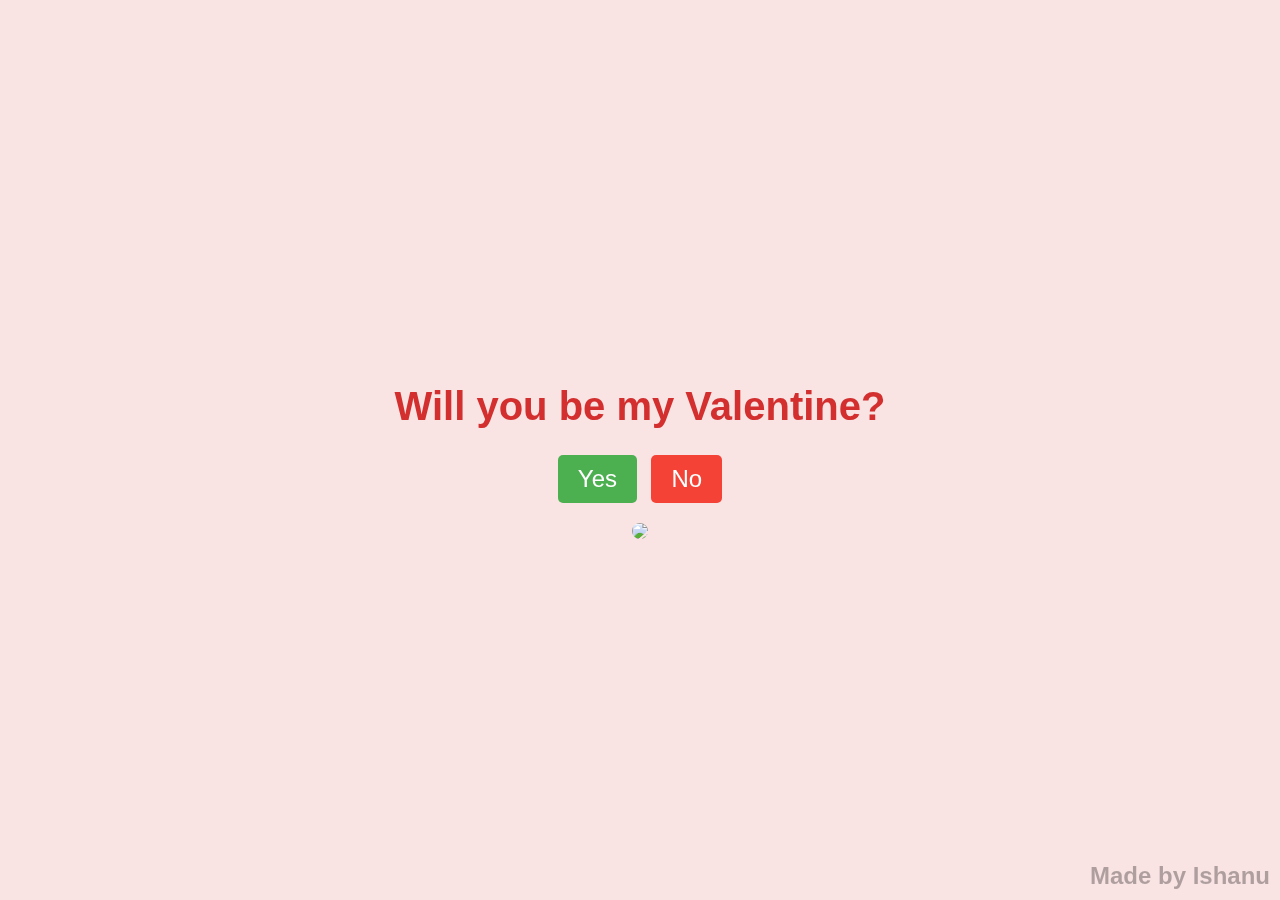
==== index.html @ 9cc27e78 "Add files via upload" ====
<!DOCTYPE html>
<html lang="en">
<head>
    <meta charset="UTF-8">
    <meta name="viewport" content="width=device-width, initial-scale=1.0">
    <title>Will You Be My Valentine?</title>
    <link rel="stylesheet" href="styles.css">
</head>
<body>
    <div class="container">
        <h1>Will you be my Valentine?</h1>
        <div class="buttons">
            <button class="yes-button" onclick="handleYesClick()">Yes</button>
            <button class="no-button" onclick="handleNoClick()">No</button>
        </div>
        <div class="gif_container">
            <img src="https://media.tenor.com/Ow1niQvUaIwAAAAi/cosytales-couple.gif">
        </div>
    </div>
    <div class="watermark">Made by Ishanu</div>
    <script src="script.js"></script>
</body>
</html>
---- styles.css ----
/* General body styling */
body {
  display: flex;
  justify-content: center;
  align-items: center;
  height: 100vh;
  margin: 0;
  background-color: #f9e3e3; /* Light pink background */
  font-family: 'Arial', sans-serif;
  flex-direction: column;
  position: relative; /* Ensure hearts appear in the background */
  overflow: hidden; /* Prevent scrolling when hearts animate */
}

/* Container holding the content */
.container {
  text-align: center;
  z-index: 1; /* Keeps the buttons and other content above the hearts */
}

/* Title styling */
h1 {
  font-size: 2.5em;
  color: #d32f2f; /* Red color for the heading */
}

/* Button container */
.buttons {
  margin-top: 20px;
}

/* Yes button styling */
.yes-button {
  font-size: 1.5em;
  padding: 10px 20px;
  margin-right: 10px;
  background-color: #4caf50;
  color: white;
  border: none;
  border-radius: 5px;
  cursor: pointer;
}

/* No button styling */
.no-button {
  font-size: 1.5em;
  padding: 10px 20px;
  background-color: #f44336;
  color: white;
  border: none;
  border-radius: 5px;
  cursor: pointer;
}

/* GIF styling */
.gif_container img {
  max-width: 100%;
  height: auto;
  border-radius: 10px;
  margin-top: 20px;
}

/* Floating love symbol styling */
.love {
  position: absolute;
  font-size: 30px; /* Adjust the size of the love symbol */
  animation: floatLove 5s linear infinite;
  opacity: 0.8;
  z-index: 0;
}

/* Floating animation for the love symbol (❤️) */
@keyframes floatLove {
  0% {
    transform: translateY(100vh) scale(1);
  }
  50% {
    transform: translateY(-50vh) scale(1.2);
  }
  100% {
    transform: translateY(-100vh) scale(1);
  }
}

/* Watermark styling */
.watermark {
    position: fixed;
    bottom: 10px;
    right: 10px;
    font-size: 1.5em;
    color: rgba(0, 0, 0, 0.3);
    font-weight: bold;
    z-index: -1;
    pointer-events: none;
}

/* Responsiveness for smaller screens */
@media (max-width: 768px) {
  .love {
    font-size: 25px;
  }
}

@media (max-width: 480px) {
  .love {
    font-size: 20px;
  }
}
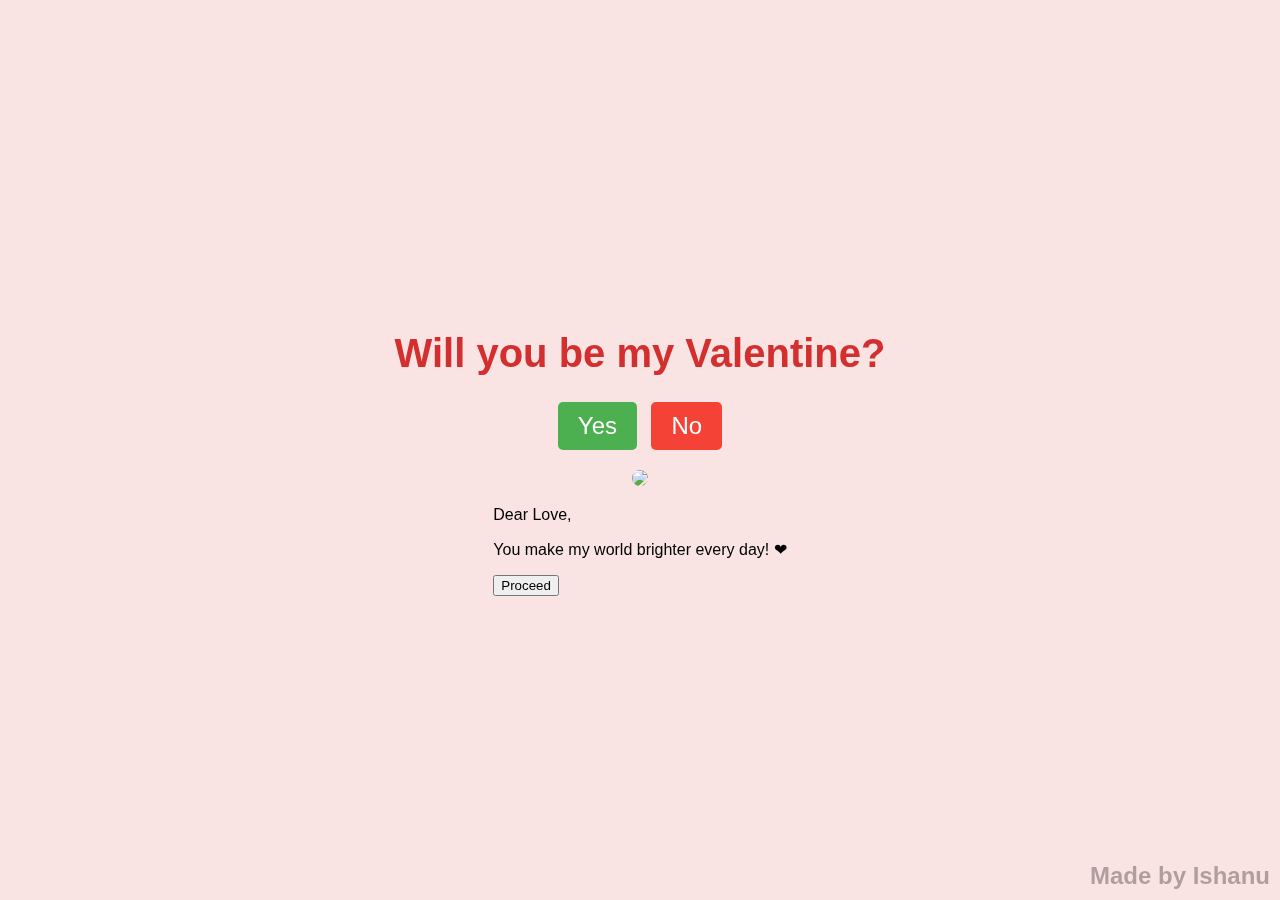
==== commit 810964b4: "Update index.html" ====
--- a/index.html
+++ b/index.html
@@ -7,6 +7,10 @@
     <link rel="stylesheet" href="styles.css">
 </head>
 <body>
+    <audio id="bg-music" autoplay loop>
+        <source src="romantic_music.mp3" type="audio/mpeg">
+    </audio>
+
     <div class="container">
         <h1>Will you be my Valentine?</h1>
         <div class="buttons">
@@ -17,7 +21,16 @@
             <img src="https://media.tenor.com/Ow1niQvUaIwAAAAi/cosytales-couple.gif">
         </div>
     </div>
+
     <div class="watermark">Made by Ishanu</div>
+
+    <!-- Love Letter Popup -->
+    <div class="love-letter hidden">
+        <p>Dear Love,</p>
+        <p>You make my world brighter every day! ❤</p>
+        <button onclick="redirectToYesPage()">Proceed</button>
+    </div>
+
     <script src="script.js"></script>
 </body>
 </html>
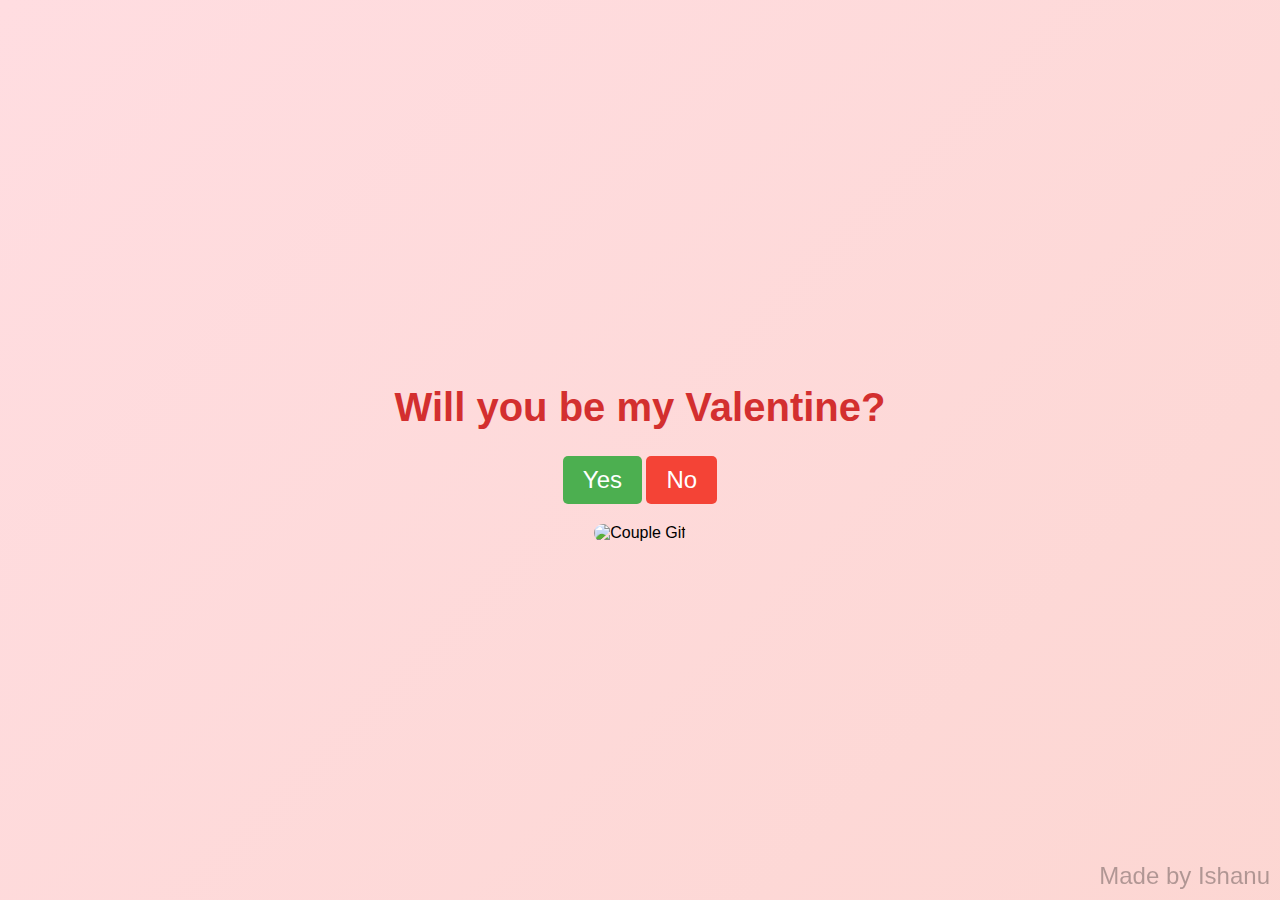
==== commit 88dc6f9b: "Update index.html" ====
--- a/index.html
+++ b/index.html
@@ -8,7 +8,7 @@
 </head>
 <body>
     <audio id="bg-music" autoplay loop>
-        <source src="romantic_music.mp3" type="audio/mpeg">
+        <source src="https://www.bensound.com/bensound-music/bensound-romantic.mp3" type="audio/mpeg">
     </audio>
 
     <div class="container">
@@ -18,19 +18,12 @@
             <button class="no-button" onclick="handleNoClick()">No</button>
         </div>
         <div class="gif_container">
-            <img src="https://media.tenor.com/Ow1niQvUaIwAAAAi/cosytales-couple.gif">
+            <img src="https://media.tenor.com/Ow1niQvUaIwAAAAi/cosytales-couple.gif" alt="Couple Gif">
         </div>
     </div>
 
     <div class="watermark">Made by Ishanu</div>
 
-    <!-- Love Letter Popup -->
-    <div class="love-letter hidden">
-        <p>Dear Love,</p>
-        <p>You make my world brighter every day! ❤</p>
-        <button onclick="redirectToYesPage()">Proceed</button>
-    </div>
-
     <script src="script.js"></script>
 </body>
 </html>
--- a/styles.css
+++ b/styles.css
@@ -5,54 +5,45 @@
   align-items: center;
   height: 100vh;
   margin: 0;
-  background-color: #f9e3e3; /* Light pink background */
   font-family: 'Arial', sans-serif;
-  flex-direction: column;
-  position: relative; /* Ensure hearts appear in the background */
-  overflow: hidden; /* Prevent scrolling when hearts animate */
+  overflow: hidden;
+  background: linear-gradient(-45deg, #ff9a9e, #fad0c4, #ffdde1);
+  background-size: 400% 400%;
+  animation: gradientBG 8s ease infinite;
 }
 
-/* Container holding the content */
+/* Container */
 .container {
   text-align: center;
-  z-index: 1; /* Keeps the buttons and other content above the hearts */
+  z-index: 1;
 }
 
-/* Title styling */
+/* Title */
 h1 {
   font-size: 2.5em;
-  color: #d32f2f; /* Red color for the heading */
+  color: #d32f2f;
 }
 
-/* Button container */
-.buttons {
-  margin-top: 20px;
-}
-
-/* Yes button styling */
-.yes-button {
+/* Buttons */
+.yes-button, .no-button {
   font-size: 1.5em;
   padding: 10px 20px;
-  margin-right: 10px;
-  background-color: #4caf50;
-  color: white;
   border: none;
   border-radius: 5px;
   cursor: pointer;
 }
 
-/* No button styling */
+.yes-button {
+  background-color: #4caf50;
+  color: white;
+}
+
 .no-button {
-  font-size: 1.5em;
-  padding: 10px 20px;
   background-color: #f44336;
   color: white;
-  border: none;
-  border-radius: 5px;
-  cursor: pointer;
 }
 
-/* GIF styling */
+/* GIF */
 .gif_container img {
   max-width: 100%;
   height: auto;
@@ -60,49 +51,55 @@
   margin-top: 20px;
 }
 
-/* Floating love symbol styling */
+/* Floating Hearts */
 .love {
   position: absolute;
-  font-size: 30px; /* Adjust the size of the love symbol */
+  font-size: 30px;
   animation: floatLove 5s linear infinite;
   opacity: 0.8;
-  z-index: 0;
 }
 
-/* Floating animation for the love symbol (❤️) */
 @keyframes floatLove {
-  0% {
-    transform: translateY(100vh) scale(1);
-  }
-  50% {
-    transform: translateY(-50vh) scale(1.2);
-  }
-  100% {
-    transform: translateY(-100vh) scale(1);
-  }
+  0% { transform: translateY(100vh) scale(1); }
+  100% { transform: translateY(-100vh) scale(1.2); }
 }
 
-/* Watermark styling */
+/* Watermark */
 .watermark {
-    position: fixed;
-    bottom: 10px;
-    right: 10px;
-    font-size: 1.5em;
-    color: rgba(0, 0, 0, 0.3);
-    font-weight: bold;
-    z-index: -1;
-    pointer-events: none;
+  position: fixed;
+  bottom: 10px;
+  right: 10px;
+  font-size: 1.5em;
+  color: rgba(0, 0, 0, 0.3);
 }
 
-/* Responsiveness for smaller screens */
-@media (max-width: 768px) {
-  .love {
-    font-size: 25px;
-  }
+/* Love Letter Popup */
+.love-letter {
+  position: fixed;
+  width: 300px;
+  background: white;
+  padding: 20px;
+  border-radius: 10px;
+  text-align: center;
+  box-shadow: 0 0 10px pink;
+  animation: letterPop 0.5s ease-in-out;
+  display: none;
 }
 
-@media (max-width: 480px) {
-  .love {
-    font-size: 20px;
-  }
+@keyframes letterPop {
+  0% { transform: scale(0); opacity: 0; }
+  100% { transform: scale(1); opacity: 1; }
 }
+
+/* Floating messages */
+.floating-message {
+  position: absolute;
+  font-size: 1.5em;
+  color: red;
+  animation: floatUp 3s ease-in-out;
+}
+
+@keyframes floatUp {
+  0% { transform: translateY(0); opacity: 1; }
+  100% { transform: translateY(-200px); opacity: 0; }
+}
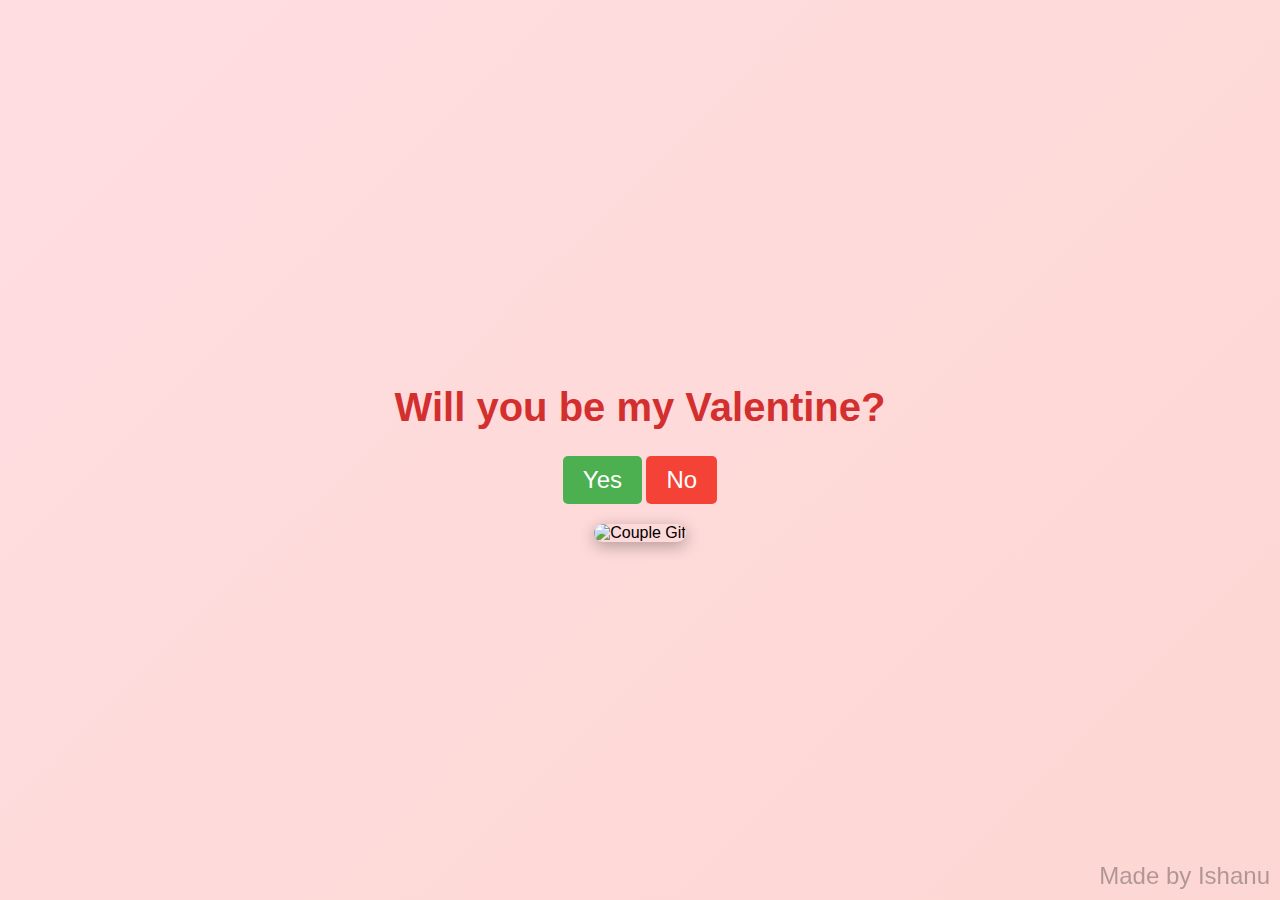
==== commit fbc4f0bb: "Update index.html" ====
--- a/index.html
+++ b/index.html
@@ -7,10 +7,6 @@
     <link rel="stylesheet" href="styles.css">
 </head>
 <body>
-    <audio id="bg-music" autoplay loop>
-        <source src="https://www.bensound.com/bensound-music/bensound-romantic.mp3" type="audio/mpeg">
-    </audio>
-
     <div class="container">
         <h1>Will you be my Valentine?</h1>
         <div class="buttons">
@@ -18,7 +14,7 @@
             <button class="no-button" onclick="handleNoClick()">No</button>
         </div>
         <div class="gif_container">
-            <img src="https://media.tenor.com/Ow1niQvUaIwAAAAi/cosytales-couple.gif" alt="Couple Gif">
+            <img src="https://media.tenor.com/tsFBHGxponYAAAAi/bubu-dudu.gif" alt="Couple Gif">
         </div>
     </div>
 
--- a/styles.css
+++ b/styles.css
@@ -10,6 +10,13 @@
   background: linear-gradient(-45deg, #ff9a9e, #fad0c4, #ffdde1);
   background-size: 400% 400%;
   animation: gradientBG 8s ease infinite;
+}
+
+/* Smooth background animation */
+@keyframes gradientBG {
+  0% { background-position: 0% 50%; }
+  50% { background-position: 100% 50%; }
+  100% { background-position: 0% 50%; }
 }
 
 /* Container */
@@ -43,25 +50,50 @@
   color: white;
 }
 
-/* GIF */
+/* GIF container styling */
+.gif_container {
+  max-width: 100%;
+  height: auto;
+  border-radius: 20px;
+  margin-top: 20px;
+}
+
+/* Add shadow to the GIF image */
 .gif_container img {
   max-width: 100%;
   height: auto;
   border-radius: 10px;
-  margin-top: 20px;
+  box-shadow: 0px 4px 15px rgba(0, 0, 0, 0.3); /* Shadow added directly to the GIF image */
 }
 
-/* Floating Hearts */
-.love {
+/* Floating romantic words */
+.floating-message {
   position: absolute;
-  font-size: 30px;
-  animation: floatLove 5s linear infinite;
-  opacity: 0.8;
+  font-size: 1.5em;
+  color: #ff4081;
+  font-weight: bold;
+  animation: floatUp 3s ease-in-out;
 }
 
-@keyframes floatLove {
-  0% { transform: translateY(100vh) scale(1); }
-  100% { transform: translateY(-100vh) scale(1.2); }
+@keyframes floatUp {
+  0% { transform: translateY(0); opacity: 1; }
+  100% { transform: translateY(-200px); opacity: 0; }
+}
+
+/* Confetti effect */
+.confetti {
+  position: fixed;
+  width: 10px;
+  height: 10px;
+  background-color: red;
+  opacity: 0.8;
+  border-radius: 50%;
+  animation: confettiFall 3s linear infinite;
+}
+
+@keyframes confettiFall {
+  0% { transform: translateY(0px) rotate(0deg); }
+  100% { transform: translateY(100vh) rotate(360deg); }
 }
 
 /* Watermark */
@@ -73,33 +105,43 @@
   color: rgba(0, 0, 0, 0.3);
 }
 
-/* Love Letter Popup */
-.love-letter {
-  position: fixed;
-  width: 300px;
-  background: white;
-  padding: 20px;
-  border-radius: 10px;
-  text-align: center;
-  box-shadow: 0 0 10px pink;
-  animation: letterPop 0.5s ease-in-out;
-  display: none;
+/* Glowing text effect */
+@keyframes glowText {
+  from { text-shadow: 0 0 10px rgba(255, 0, 0, 0.5); }
+  to { text-shadow: 0 0 20px rgba(255, 0, 0, 1); }
 }
 
-@keyframes letterPop {
-  0% { transform: scale(0); opacity: 0; }
-  100% { transform: scale(1); opacity: 1; }
+/* Yes page styling */
+.header_text {
+  font-size: 3em;
+  color: #d32f2f;
+  font-weight: bold;
+  text-shadow: 0 0 10px rgba(255, 0, 0, 0.5);
+  animation: glowText 1.5s infinite alternate;
 }
 
-/* Floating messages */
-.floating-message {
+/* Floating love hearts */
+.love {
   position: absolute;
-  font-size: 1.5em;
-  color: red;
-  animation: floatUp 3s ease-in-out;
+  font-size: 30px;
+  animation: floatLove 5s linear infinite;
+  opacity: 0.8;
 }
 
-@keyframes floatUp {
-  0% { transform: translateY(0); opacity: 1; }
-  100% { transform: translateY(-200px); opacity: 0; }
+/* Floating heart animation */
+@keyframes floatLove {
+  0% { transform: translateY(100vh) scale(1); }
+  50% { transform: translateY(-50vh) scale(1.2); }
+  100% { transform: translateY(-100vh) scale(1); }
 }
+
+/* Responsive adjustments */
+@media (max-width: 768px) {
+  .header_text { font-size: 2.5em; }
+  .love { font-size: 25px; }
+}
+
+@media (max-width: 480px) {
+  .header_text { font-size: 2em; }
+  .love { font-size: 20px; }
+}
